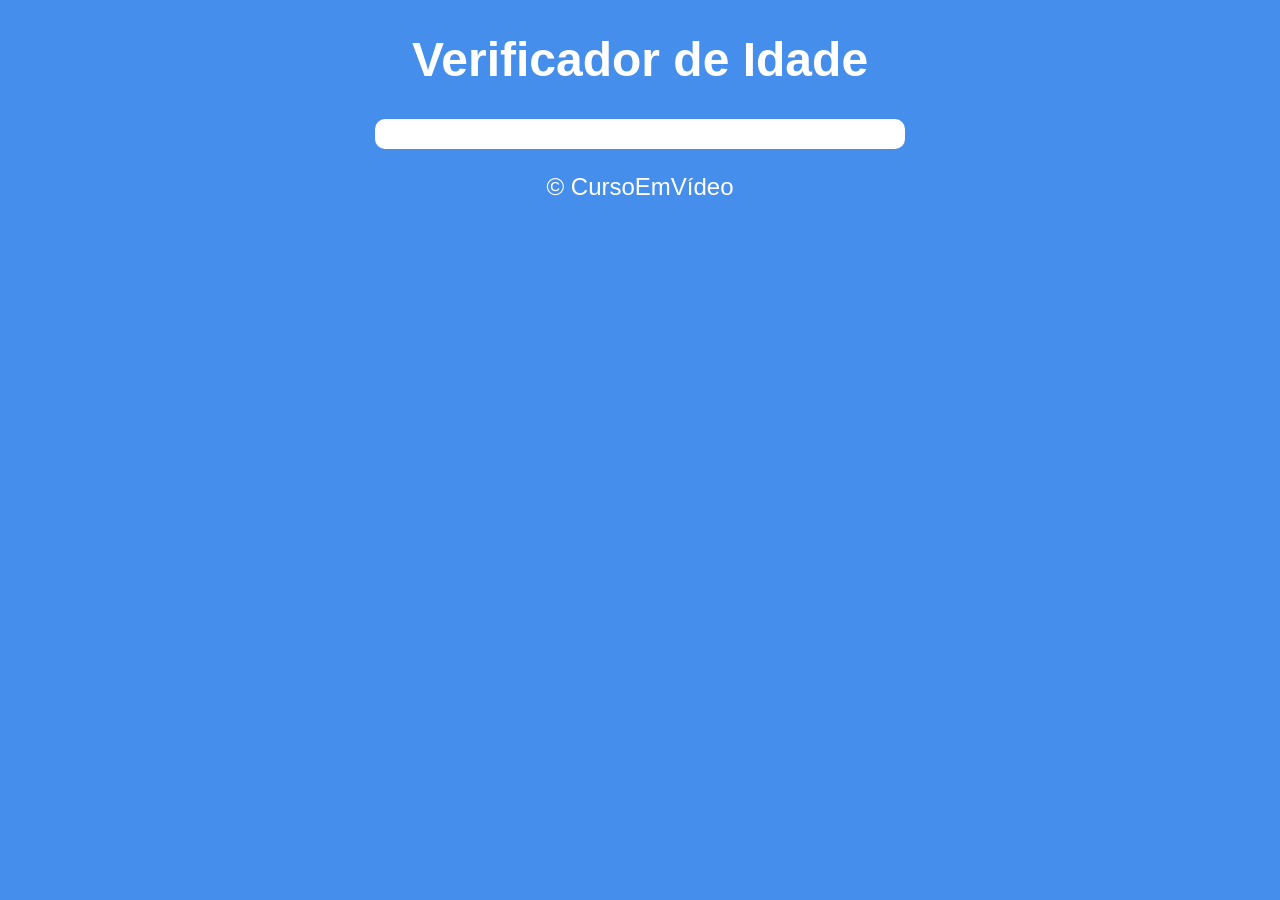
==== aula12/ex015/index.html @ e2d939cc "finalização do exercício 14 - hora do dia" ====
<!DOCTYPE html>
<html lang="pt-br">
<head>
    <meta charset="UTF-8">
    <meta name="viewport" content="width=device-width, initial-scale=1.0">
    <title>Verificador de Idade</title>
    <link rel="stylesheet" href="style.css">
</head>
<body>
    <header>
        <h1>Verificador de Idade</h1>
    </header>
    <section>
          <div>

    </div>
    <div>
        
    </div>
    </section>
    <footer>
        <p>&copy; CursoEmVídeo</p>
    </footer>
    <script src="script.js"></script>

</body>
</html>
---- aula12/ex015/style.css ----
body{
    background: rgb(70, 142, 236);
    font: normal 18pt Arial;
}
header{
    color: white;
    text-align: center;
}
section{
    background: white;
    border-radius: 10px;
    padding: 15px;
    width: 500px;
    margin: auto;
    border-radius: 5px 5px 10px black;
}
footer{
    color: white;
    text-align: center;
}
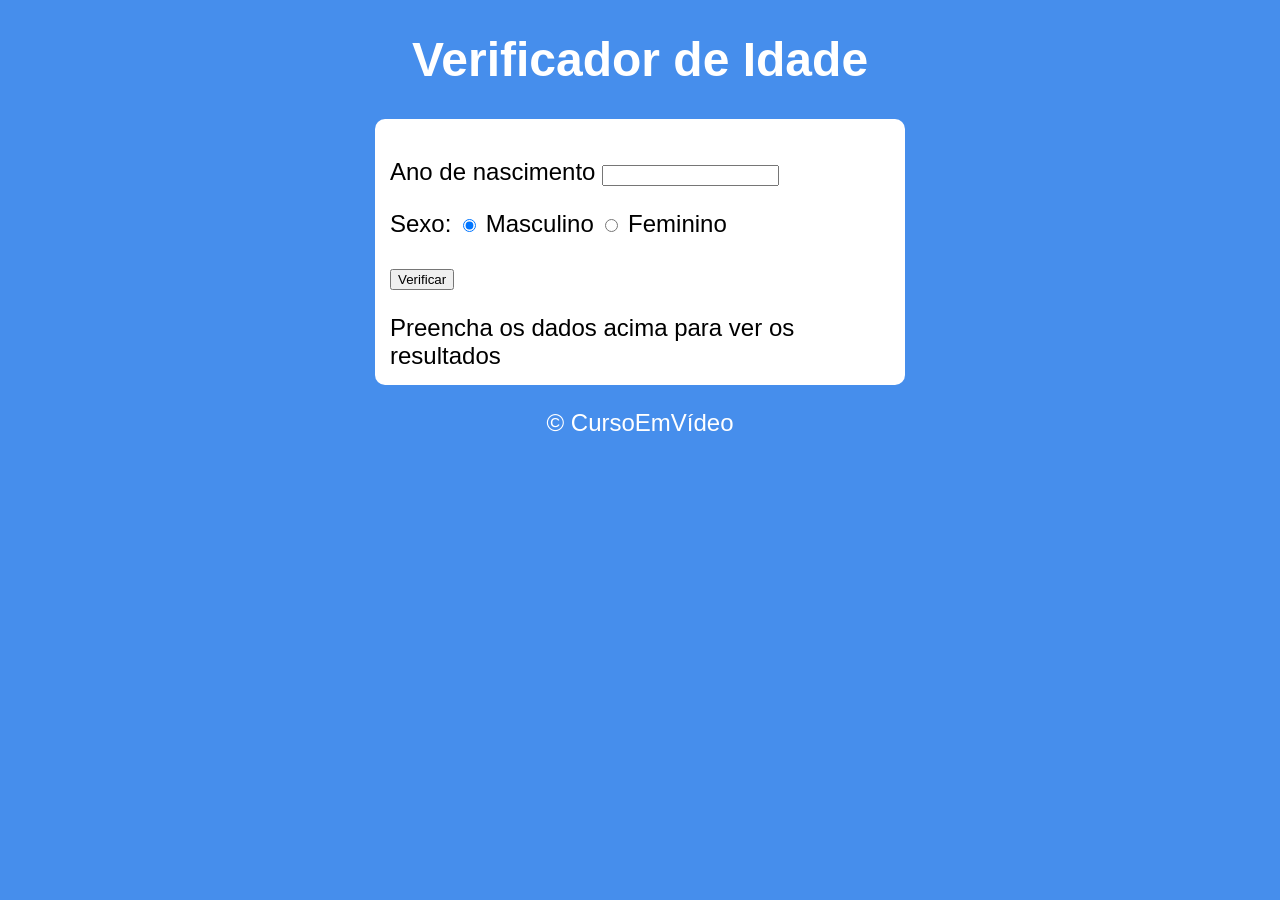
==== commit 1d2168a8: "Modulo D - condições" ====
--- a/aula12/ex015/index.html
+++ b/aula12/ex015/index.html
@@ -12,10 +12,22 @@
     </header>
     <section>
           <div>
-
+            <p>
+                Ano de nascimento
+                <input type="number" value="txtano" id="txtano" min="0">
+            </p>
+            <p>Sexo:
+                <input type="radio" name="radsex" id="masc" checked>
+                <label for="masc">Masculino</label>
+                <input type="radio" name="radsex" id="fem">
+                <label for="fem">Feminino</label>
+            </p>
+            <p>
+                <input type="button" value="Verificar" onclick="verificar()">
+            </p>
     </div>
-    <div>
-        
+    <div id="res">
+        Preencha os dados acima para ver os resultados
     </div>
     </section>
     <footer>
